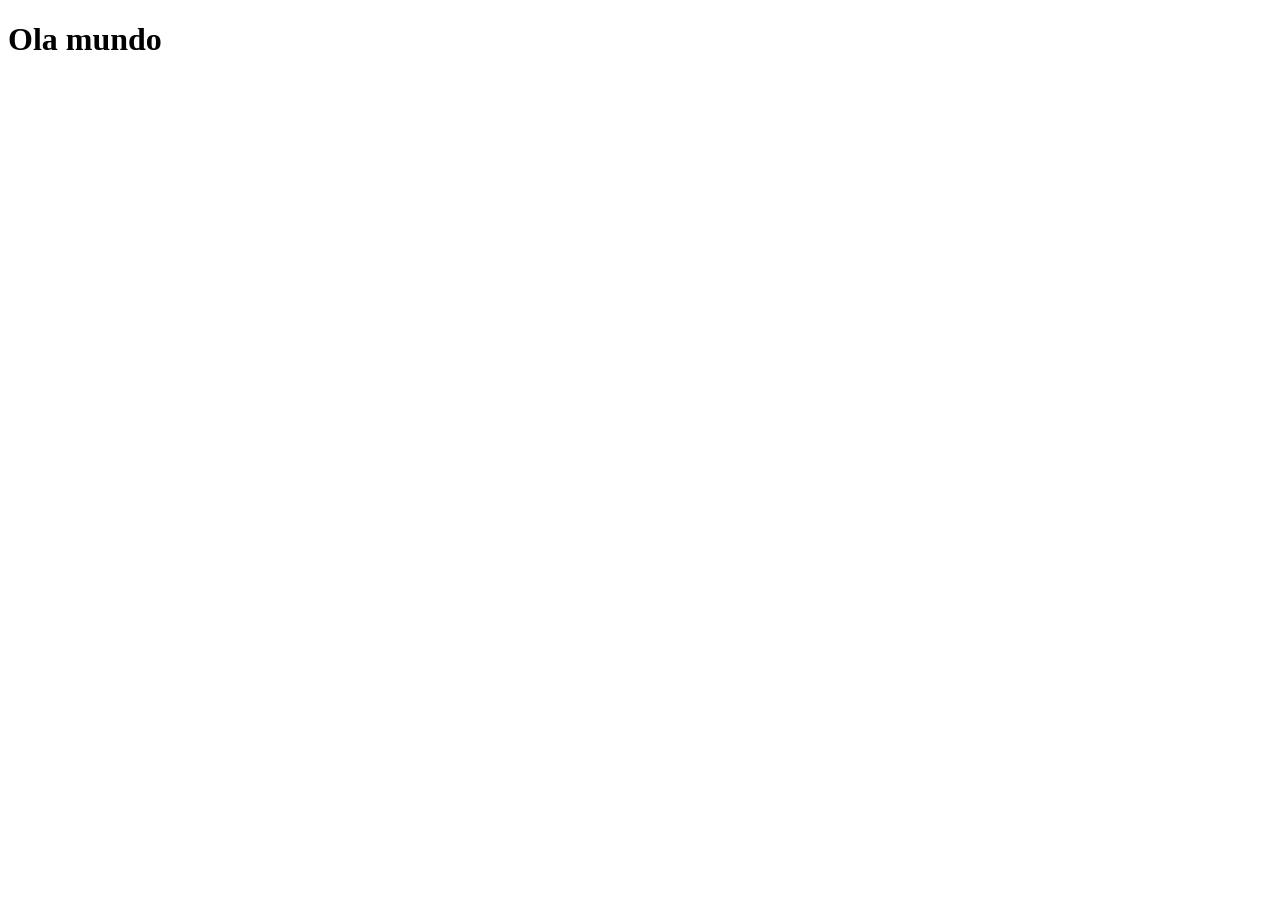
==== aula1/index.html @ 1a1904c2 "novo" ====
<!DOCTYPE html>
<html lang="en">
<head>
    <meta charset="UTF-8">
    <meta name="viewport" content="width=device-width, initial-scale=1.0">
    <title>Document</title>
</head>
<body>
    <h1>Ola mundo</h1>
</body>
</html>
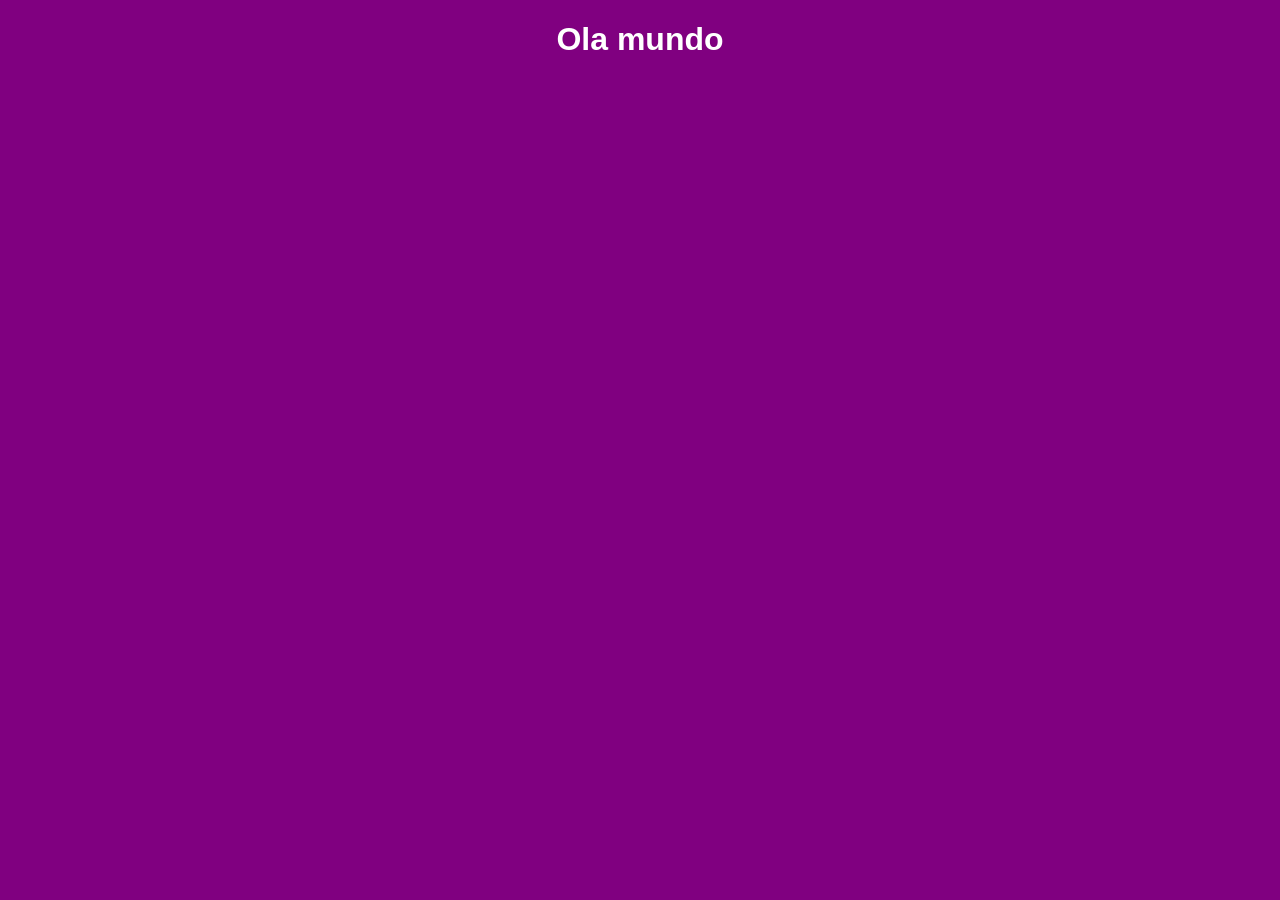
==== commit 82e6a8ed: "javascript" ====
--- a/aula1/index.html
+++ b/aula1/index.html
@@ -1,11 +1,24 @@
 <!DOCTYPE html>
-<html lang="en">
+<html lang="pt-br">
 <head>
+    <link rel="stylesheet" href="stilo0.css">
     <meta charset="UTF-8">
     <meta name="viewport" content="width=device-width, initial-scale=1.0">
-    <title>Document</title>
+    <title>vai</title>
 </head>
-<body>
+<body >
+    
     <h1>Ola mundo</h1>
+
+    
+
+    <script>
+
+        window.alert('Olá Junio Dias')
+        window.confirm('Como você está Junio')
+        window.prompt('O que você está estudado')
+
+    </script>
+
 </body>
 </html>
--- a/aula1/stilo0.css
+++ b/aula1/stilo0.css
@@ -0,0 +1,9 @@
+body{
+    background-color: purple;
+}
+
+h1{
+    text-align: center;
+    font-family: Impact, Haettenschweiler, 'Arial Narrow Bold', sans-serif;
+    color: white
+}
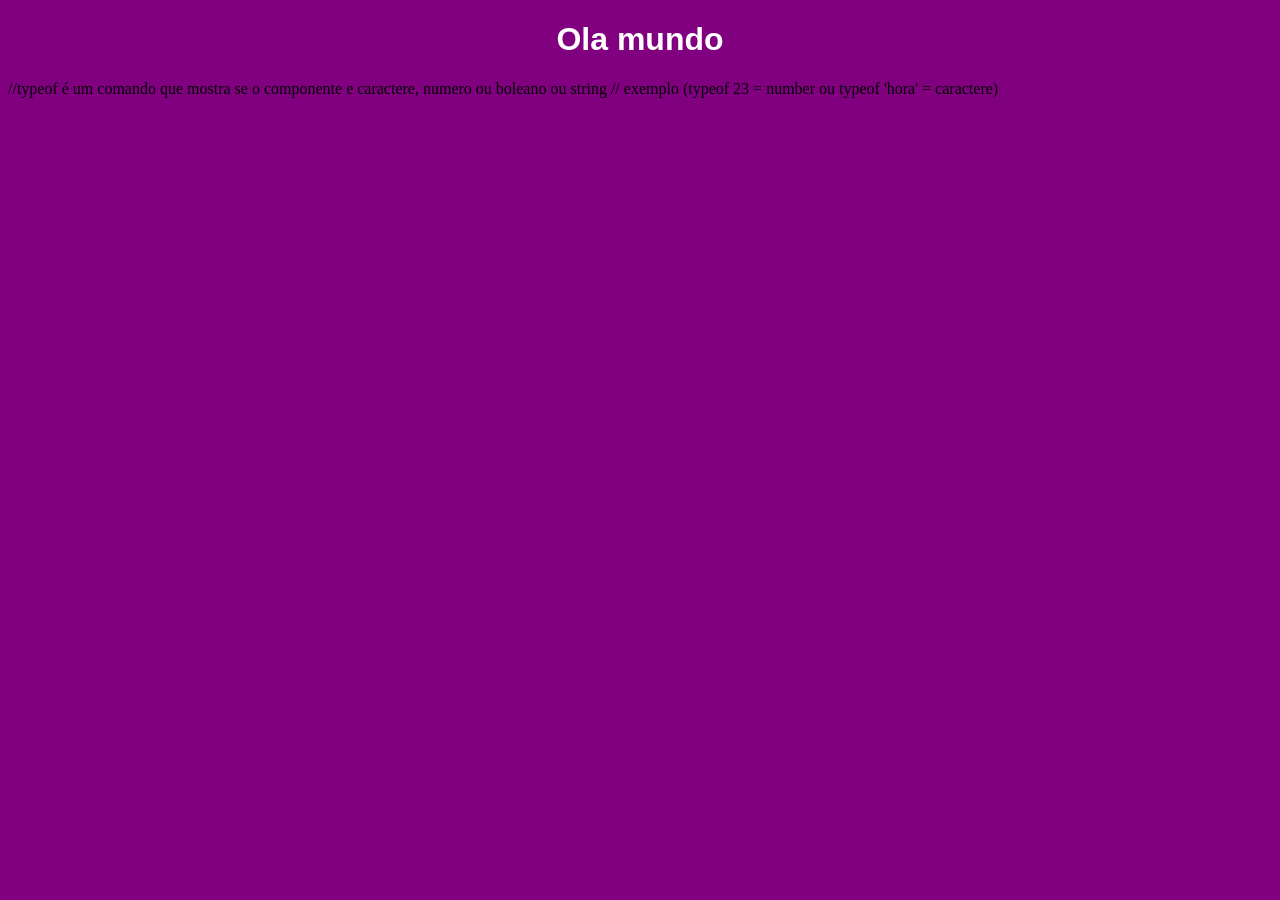
==== commit 11a65c9e: "hora" ====
--- a/aula1/index.html
+++ b/aula1/index.html
@@ -14,11 +14,22 @@
 
     <script>
 
-        window.alert('Olá Junio Dias')
-        window.confirm('Como você está Junio')
-        window.prompt('O que você está estudado')
+       // window.alert('Olá Junio Dias')
+       //exibe uma mensagem de alerta, vc pode colocar tanto o window.alert ou apenas o alert , o mesmo vale para os demais abaixo.
+        //window.confirm('Como você está Junio')
+        // serve para o o usuario da pagina decidir ou não executar uma funçaõ ou opção.
+        //window.prompt('O que você está estudado')
+        // exibe uma caixa de dialogo pra inserir informações.
+
+        alert('Bom dia marido da Rafaela')
+        confirm('Vai ter filhos com ela')
+        prompt('Qual sera o nome dos seus filhos???')
 
     </script>
 
 </body>
-</html>+</html>
+
+
+//typeof é um comando que mostra se o componente e caractere, numero ou boleano ou string
+// exemplo (typeof 23 = number ou typeof 'hora' = caractere)
